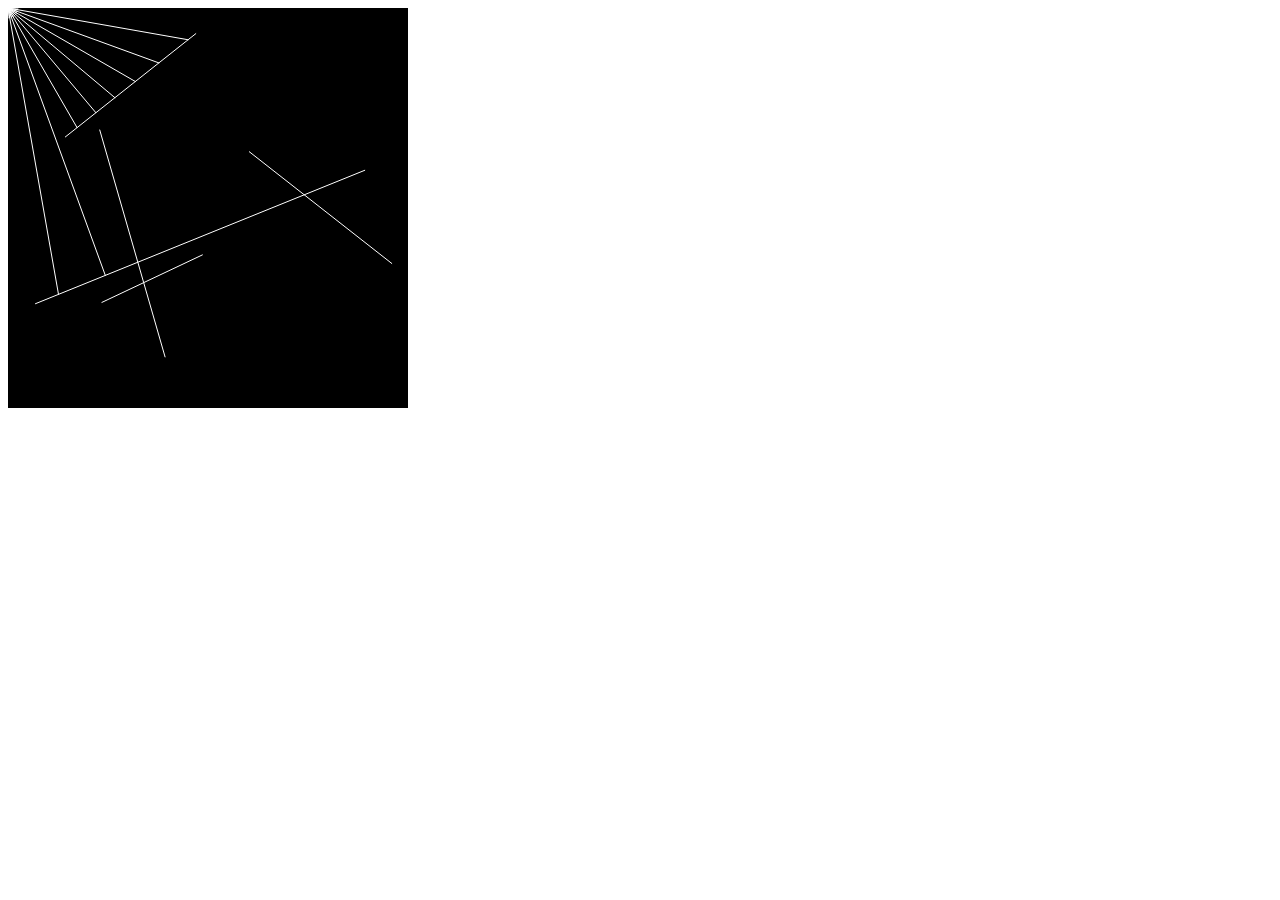
==== 2draycast.html @ 134126c0 "Moved 2draycast to special page" ====
<!DOCTYPE html>
<html lang="en">
<head>
    <meta charset="UTF-8">
    <meta name="viewport" content="width=device-width, initial-scale=1.0">
    <title>Raycast</title>
</head>
<body>
    
    <script src="p5.min.js"></script>
    <script src="ray.js"></script>
    <script src="boundary.js"></script>
    <script src="particle.js"></script>
    <script src="sketch.js"></script>
</body>
</html>
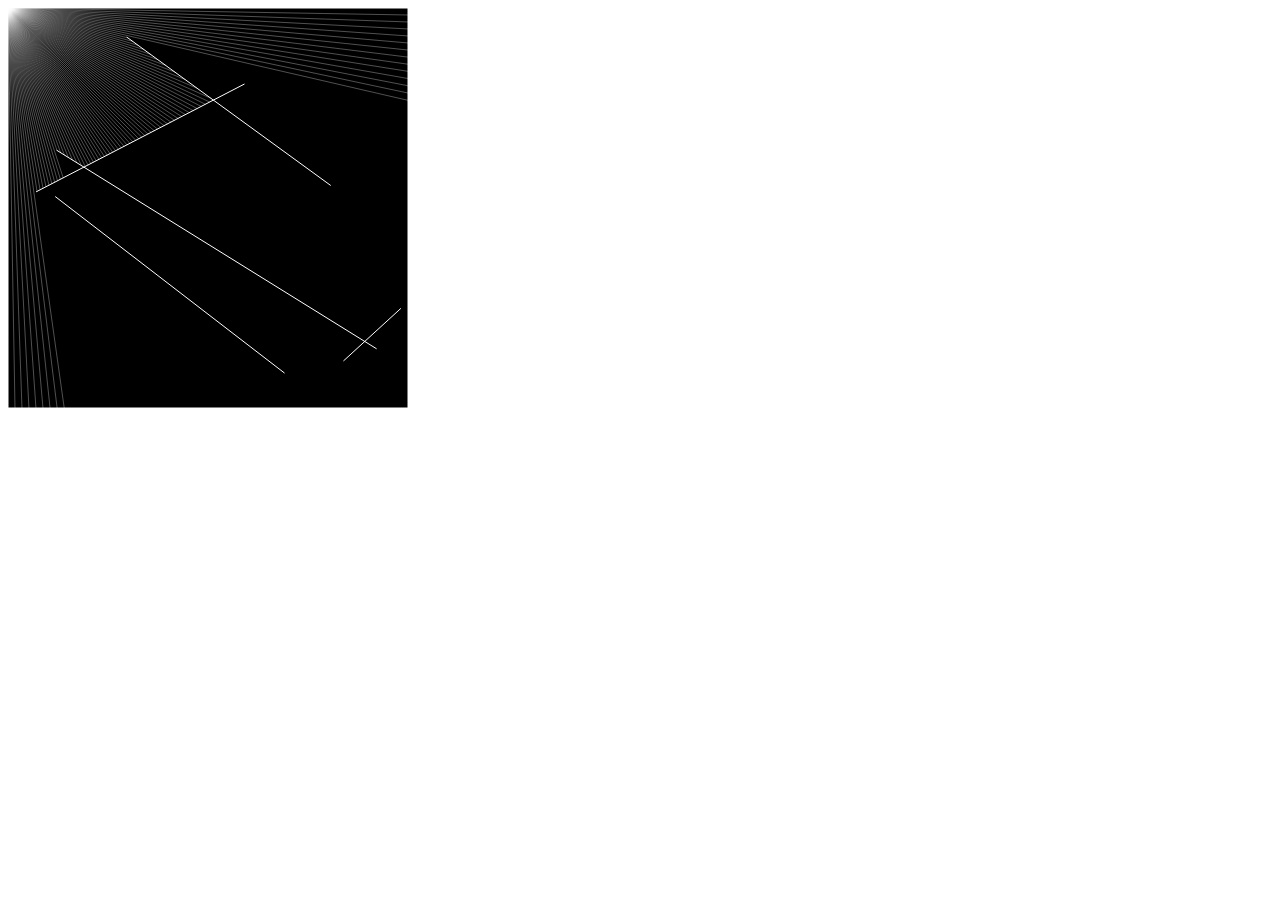
==== commit 56ee7d53: "Minor fixed" ====
--- a/2draycast.html
+++ b/2draycast.html
@@ -7,10 +7,10 @@
 </head>
 <body>
     
-    <script src="p5.min.js"></script>
-    <script src="ray.js"></script>
-    <script src="boundary.js"></script>
-    <script src="particle.js"></script>
-    <script src="sketch.js"></script>
+    <script src="js/p5.min.js"></script>
+    <script src="2draycast/ray.js"></script>
+    <script src="2draycast/wall.js"></script>
+    <script src="2draycast/particle.js"></script>
+    <script src="2draycast/main.js"></script>
 </body>
 </html>